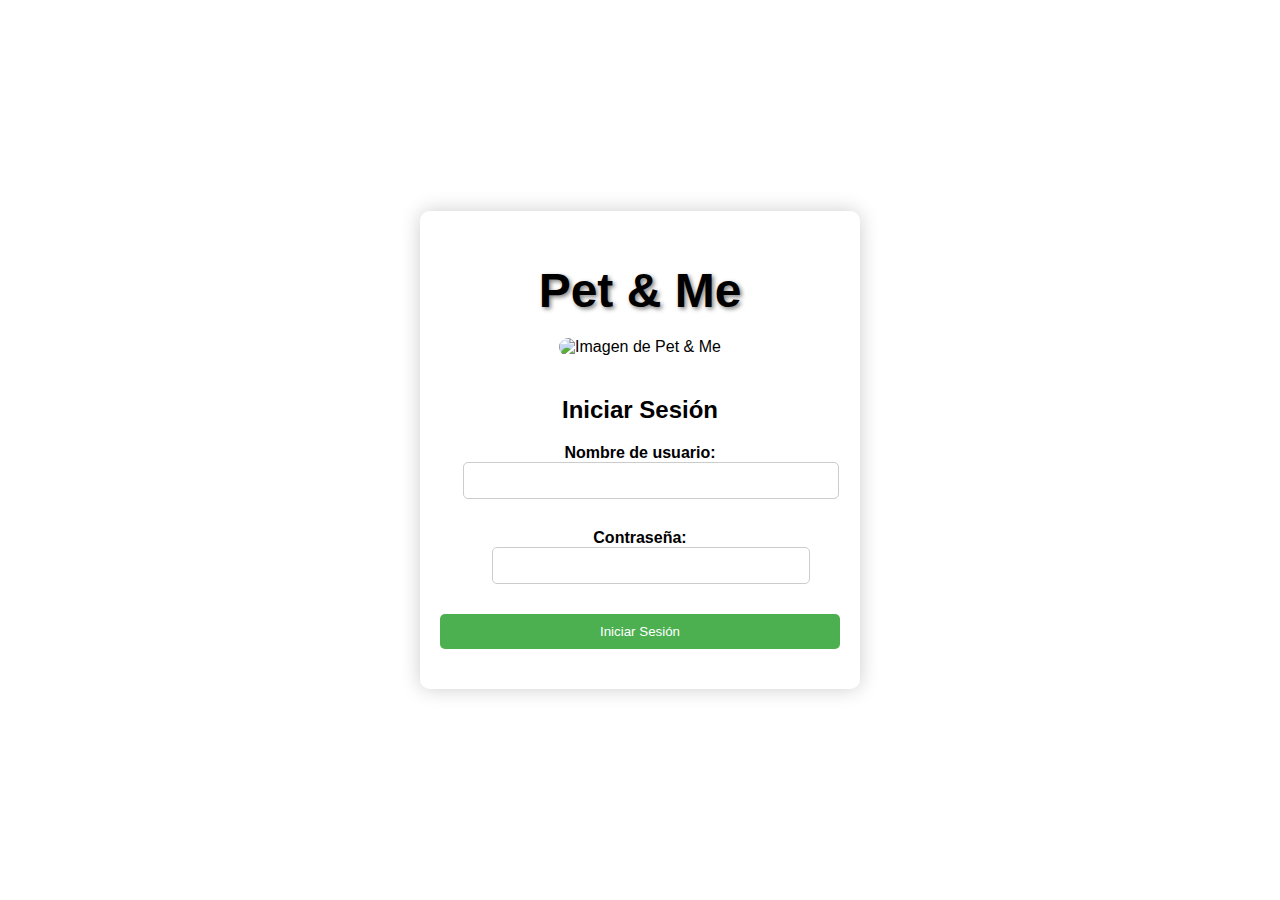
==== templates/index.html @ e4ff48fe "img26" ====
<!DOCTYPE html>
<html lang="es">
<head>
    <meta charset="UTF-8">
    <meta name="viewport" content="width=device-width, initial-scale=1.0">
    <title>Pet & Me</title>
    <style>
        body {
            margin: 0;
            padding: 0;
            font-family: Arial, sans-serif;
            background-image: url('https://img.freepik.com/foto-gratis/fondo-abstracto-textura_1258-30607.jpg?t=st=1708579646~exp=1708580246~hmac=7fc94be78adf46c05df48046fc0dc3a4b44af47e21d34c4eeb6f00e75c204721');
            background-size: cover;
            background-position: center;
            min-height: 100vh;
            display: flex;
            justify-content: center;
            align-items: center;
        }
        .container {
            text-align: center;
            background: rgba(255, 255, 255, 0.8);
            padding: 20px;
            border-radius: 10px;
            box-shadow: 0 0 20px rgba(0, 0, 0, 0.2);
            max-width: 400px; /* Limitar el ancho del contenedor para una mejor lectura */
            width: 90%; /* Ajustar el ancho del contenedor en pantallas pequeñas */
        }
        h1 {
            font-size: 3em;
            color: rgb(0, 0, 0);
            text-shadow: 2px 2px 4px rgba(0, 0, 0, 0.5);
            margin-bottom: 20px;
        }
        .pet-image {
            width: 100%; /* Asegurar que la imagen sea responsiva */
            max-width: 200px; /* Limitar el ancho de la imagen */
            margin-bottom: 20px;
            border-radius: 10px; /* Agregar bordes redondeados */
        }
        .login-container {
            margin-bottom: 20px;
        }
        form {
            display: flex;
            flex-direction: column;
            align-items: center;
        }
        label {
            font-weight: bold;
            margin-bottom: 5px;
        }
        input[type="text"],
        input[type="password"] {
            width: 100%;
            padding: 10px;
            border: 1px solid #ccc;
            border-radius: 5px;
            margin-bottom: 10px;
        }
        button {
            width: 100%;
            padding: 10px;
            background-color: #4CAF50;
            color: white;
            border: none;
            border-radius: 5px;
            cursor: pointer;
            transition: background-color 0.3s ease;
        }
        button:hover {
            background-color: #45a049;
        }
    </style>
</head>
<body>
    <div class="container">
        <h1>Pet & Me</h1>
        <img src="https://lh3.googleusercontent.com/0REfP-HPUfl9r-0nq3ex61aebg7Y371jjUCeU7OJnZunY1smGJskzU9txVFULMYBfjvvTiqT1N69D1caZnbjXvE=w1280" alt="Imagen de Pet & Me" class="pet-image">
        <div class="login-container">
            <h2>Iniciar Sesión</h2>
            <form action="/login" method="post">
                <div class="login-container">
                    <label for="username">Nombre de usuario:</label>
                    <input type="text" id="username" name="username" required>
                </div>
                <div class="login-container">
                    <label for="password">Contraseña:</label>
                    <input type="password" id="password" name="password" required>
                </div>
                <button type="submit">Iniciar Sesión</button>
            </form>
        </div>
    </div>
</body>
</html>
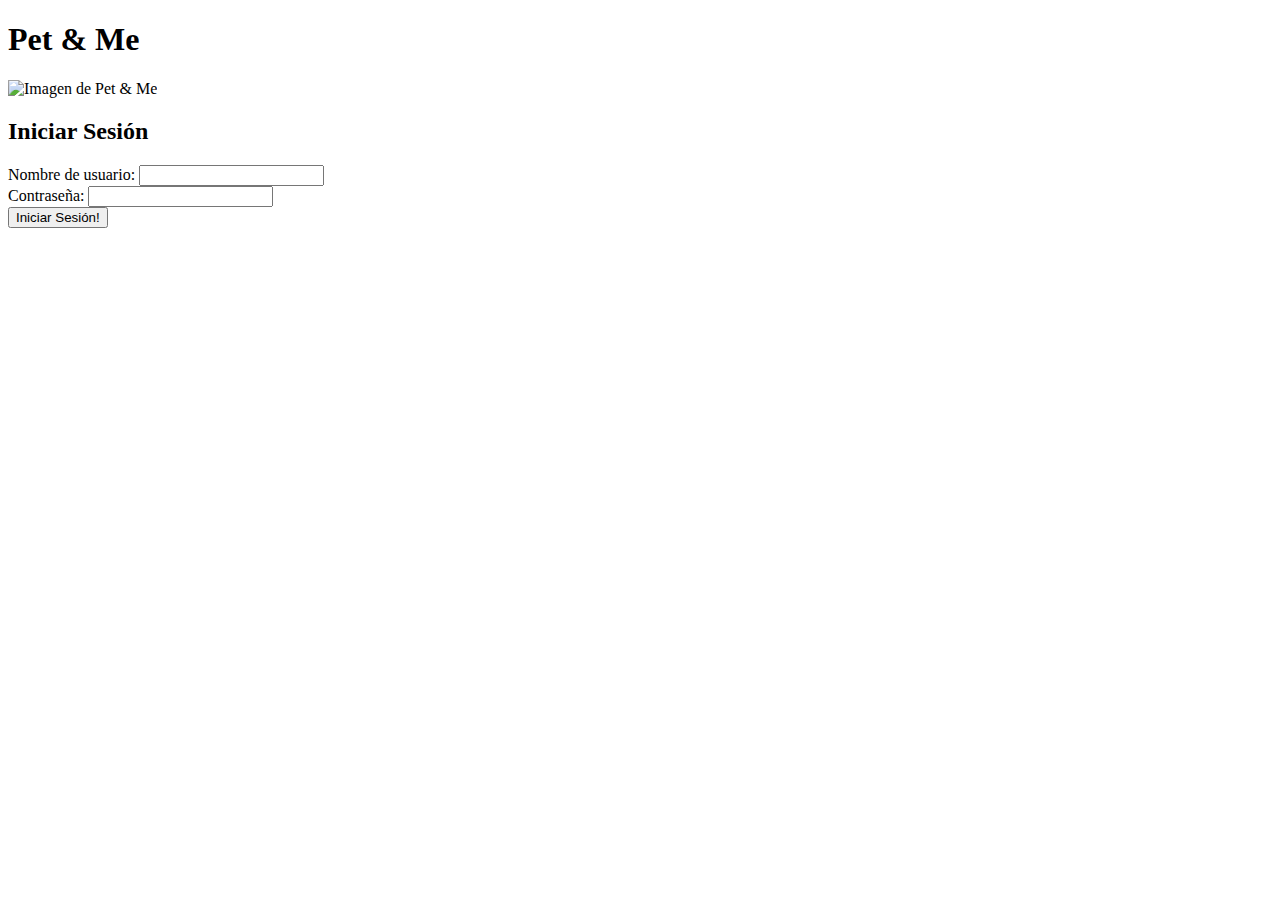
==== commit 3289712f: "btn3" ====
--- a/templates/index.html
+++ b/templates/index.html
@@ -4,74 +4,7 @@
     <meta charset="UTF-8">
     <meta name="viewport" content="width=device-width, initial-scale=1.0">
     <title>Pet & Me</title>
-    <style>
-        body {
-            margin: 0;
-            padding: 0;
-            font-family: Arial, sans-serif;
-            background-image: url('https://img.freepik.com/foto-gratis/fondo-abstracto-textura_1258-30607.jpg?t=st=1708579646~exp=1708580246~hmac=7fc94be78adf46c05df48046fc0dc3a4b44af47e21d34c4eeb6f00e75c204721');
-            background-size: cover;
-            background-position: center;
-            min-height: 100vh;
-            display: flex;
-            justify-content: center;
-            align-items: center;
-        }
-        .container {
-            text-align: center;
-            background: rgba(255, 255, 255, 0.8);
-            padding: 20px;
-            border-radius: 10px;
-            box-shadow: 0 0 20px rgba(0, 0, 0, 0.2);
-            max-width: 400px; /* Limitar el ancho del contenedor para una mejor lectura */
-            width: 90%; /* Ajustar el ancho del contenedor en pantallas pequeñas */
-        }
-        h1 {
-            font-size: 3em;
-            color: rgb(0, 0, 0);
-            text-shadow: 2px 2px 4px rgba(0, 0, 0, 0.5);
-            margin-bottom: 20px;
-        }
-        .pet-image {
-            width: 100%; /* Asegurar que la imagen sea responsiva */
-            max-width: 200px; /* Limitar el ancho de la imagen */
-            margin-bottom: 20px;
-            border-radius: 10px; /* Agregar bordes redondeados */
-        }
-        .login-container {
-            margin-bottom: 20px;
-        }
-        form {
-            display: flex;
-            flex-direction: column;
-            align-items: center;
-        }
-        label {
-            font-weight: bold;
-            margin-bottom: 5px;
-        }
-        input[type="text"],
-        input[type="password"] {
-            width: 100%;
-            padding: 10px;
-            border: 1px solid #ccc;
-            border-radius: 5px;
-            margin-bottom: 10px;
-        }
-        button {
-            width: 100%;
-            padding: 10px;
-            background-color: #4CAF50;
-            color: white;
-            border: none;
-            border-radius: 5px;
-            cursor: pointer;
-            transition: background-color 0.3s ease;
-        }
-        button:hover {
-            background-color: #45a049;
-        }
-    </style>
+    
 </head>
 <body>
     <div class="container">
@@ -88,7 +21,7 @@
                     <label for="password">Contraseña:</label>
                     <input type="password" id="password" name="password" required>
                 </div>
-                <button type="submit">Iniciar Sesión</button>
+                <button>Iniciar Sesión!</button>
             </form>
         </div>
     </div>
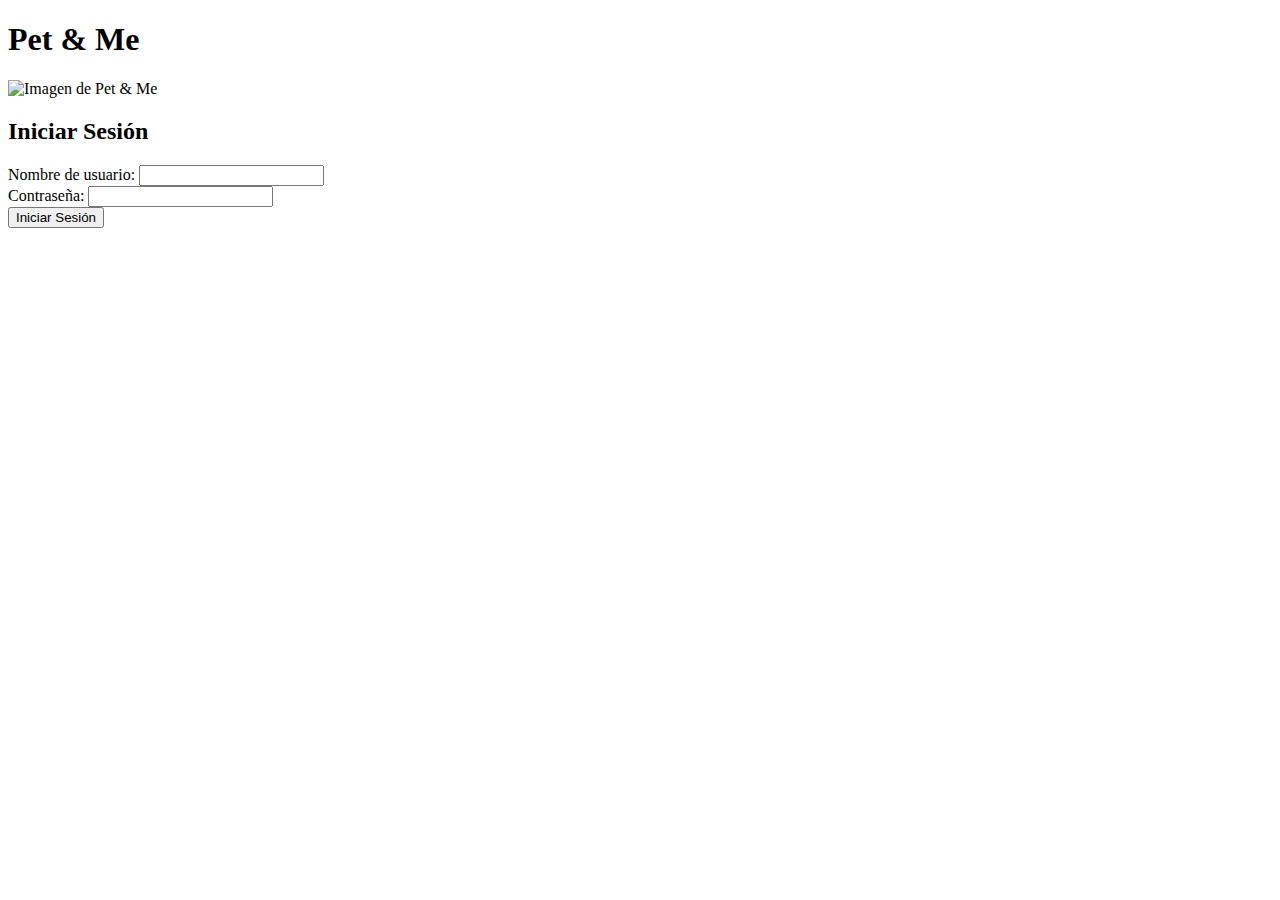
==== commit dd0f649d: "btn4" ====
--- a/templates/index.html
+++ b/templates/index.html
@@ -4,7 +4,6 @@
     <meta charset="UTF-8">
     <meta name="viewport" content="width=device-width, initial-scale=1.0">
     <title>Pet & Me</title>
-    
 </head>
 <body>
     <div class="container">
@@ -21,7 +20,7 @@
                     <label for="password">Contraseña:</label>
                     <input type="password" id="password" name="password" required>
                 </div>
-                <button>Iniciar Sesión!</button>
+                <button type="submit">Iniciar Sesión</button>
             </form>
         </div>
     </div>
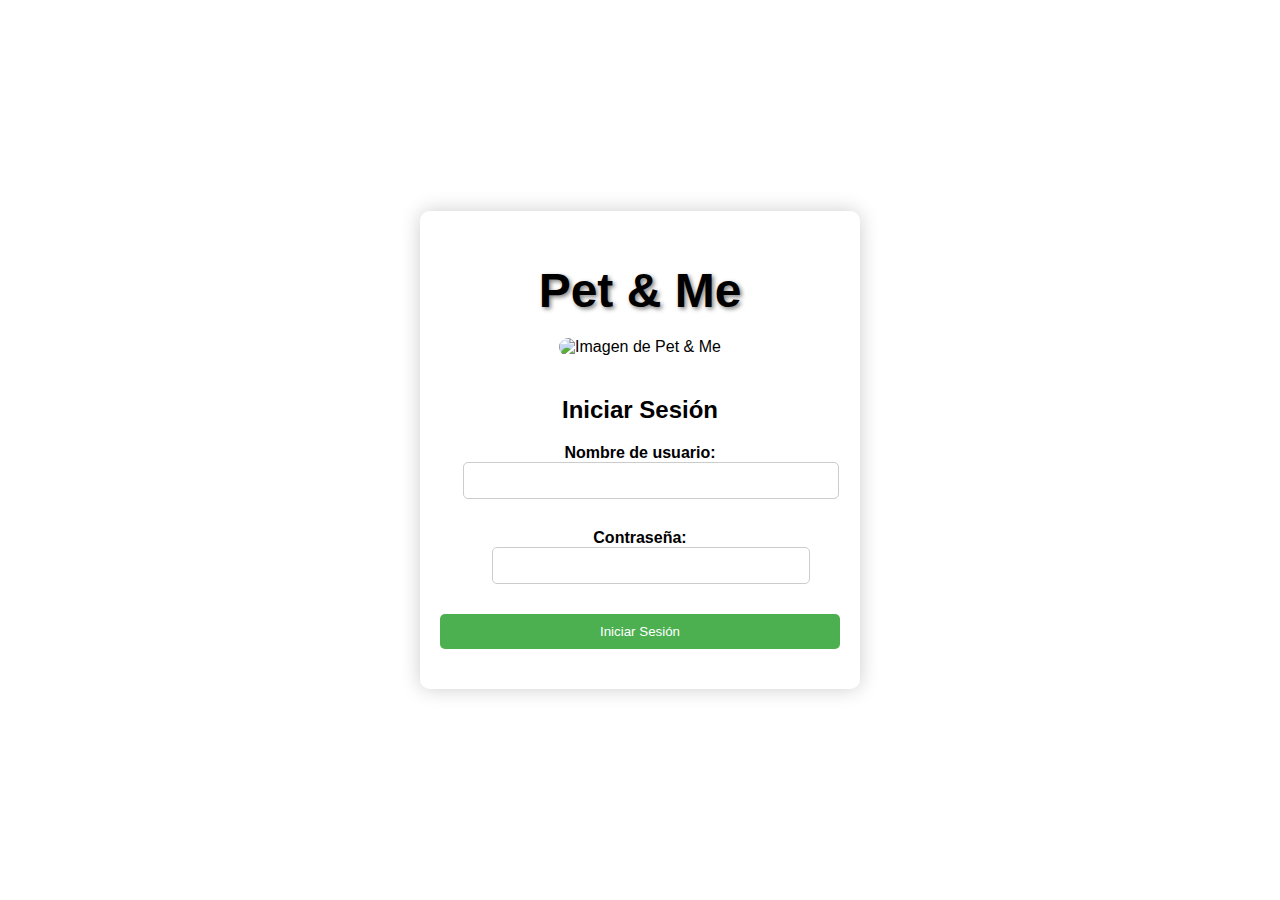
==== commit 714c0c50: "index.html con fondo" ====
--- a/templates/index.html
+++ b/templates/index.html
@@ -4,6 +4,74 @@
     <meta charset="UTF-8">
     <meta name="viewport" content="width=device-width, initial-scale=1.0">
     <title>Pet & Me</title>
+    <style>
+        body {
+            margin: 0;
+            padding: 0;
+            font-family: Arial, sans-serif;
+            background-image: url('https://img.freepik.com/foto-gratis/fondo-abstracto-textura_1258-30607.jpg?t=st=1708579646~exp=1708580246~hmac=7fc94be78adf46c05df48046fc0dc3a4b44af47e21d34c4eeb6f00e75c204721');
+            background-size: cover;
+            background-position: center;
+            min-height: 100vh;
+            display: flex;
+            justify-content: center;
+            align-items: center;
+        }
+        .container {
+            text-align: center;
+            background: rgba(255, 255, 255, 0.8);
+            padding: 20px;
+            border-radius: 10px;
+            box-shadow: 0 0 20px rgba(0, 0, 0, 0.2);
+            max-width: 400px; /* Limitar el ancho del contenedor para una mejor lectura */
+            width: 90%; /* Ajustar el ancho del contenedor en pantallas pequeñas */
+        }
+        h1 {
+            font-size: 3em;
+            color: rgb(0, 0, 0);
+            text-shadow: 2px 2px 4px rgba(0, 0, 0, 0.5);
+            margin-bottom: 20px;
+        }
+        .pet-image {
+            width: 100%; /* Asegurar que la imagen sea responsiva */
+            max-width: 200px; /* Limitar el ancho de la imagen */
+            margin-bottom: 20px;
+            border-radius: 10px; /* Agregar bordes redondeados */
+        }
+        .login-container {
+            margin-bottom: 20px;
+        }
+        form {
+            display: flex;
+            flex-direction: column;
+            align-items: center;
+        }
+        label {
+            font-weight: bold;
+            margin-bottom: 5px;
+        }
+        input[type="text"],
+        input[type="password"] {
+            width: 100%;
+            padding: 10px;
+            border: 1px solid #ccc;
+            border-radius: 5px;
+            margin-bottom: 10px;
+        }
+        button {
+            width: 100%;
+            padding: 10px;
+            background-color: #4CAF50;
+            color: white;
+            border: none;
+            border-radius: 5px;
+            cursor: pointer;
+            transition: background-color 0.3s ease;
+        }
+        button:hover {
+            background-color: #45a049;
+        }
+    </style>
 </head>
 <body>
     <div class="container">
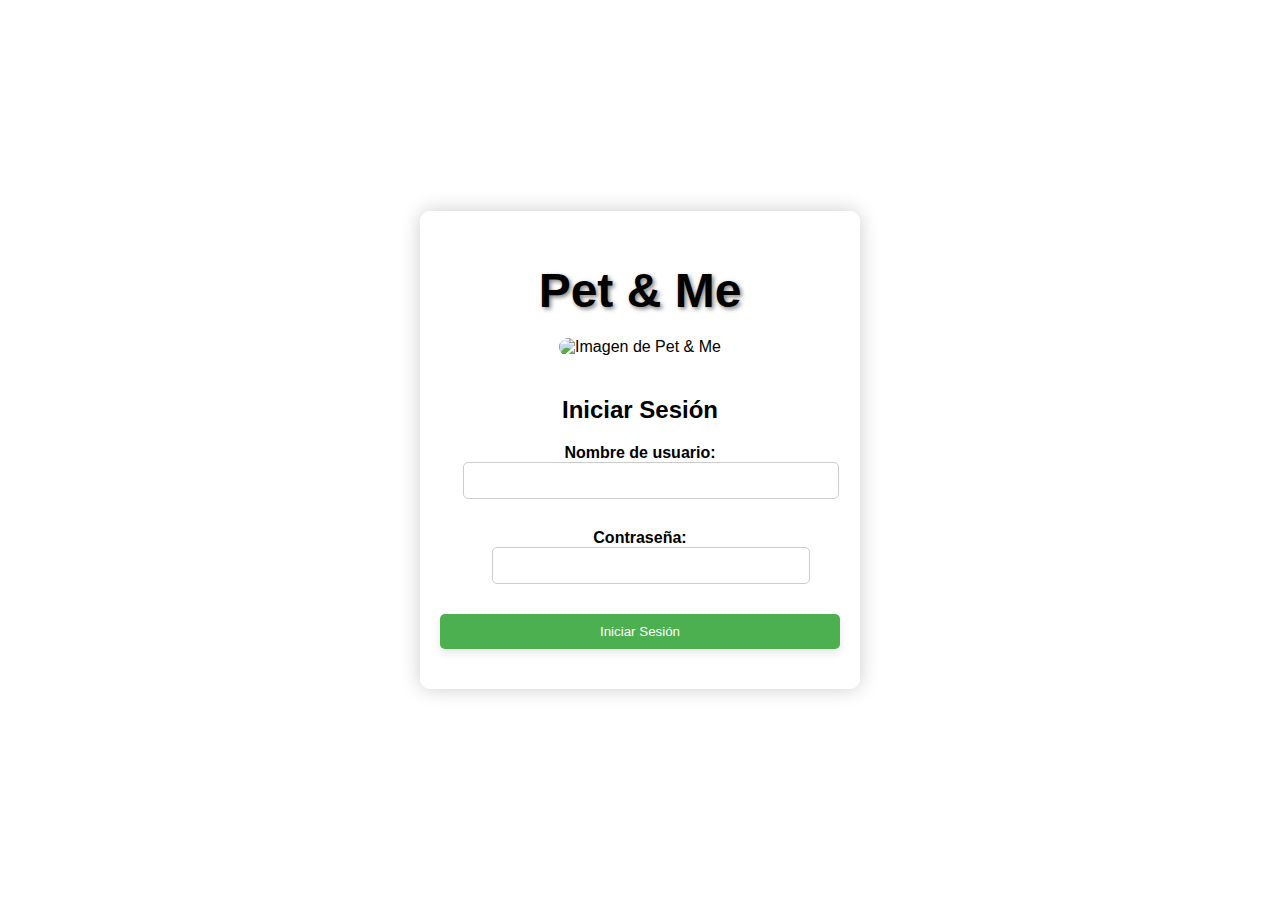
==== commit f55b3e6d: "btn e" ====
--- a/templates/index.html
+++ b/templates/index.html
@@ -59,18 +59,26 @@
             margin-bottom: 10px;
         }
         button {
-            width: 100%;
-            padding: 10px;
-            background-color: #4CAF50;
-            color: white;
-            border: none;
-            border-radius: 5px;
-            cursor: pointer;
-            transition: background-color 0.3s ease;
-        }
-        button:hover {
-            background-color: #45a049;
-        }
+    width: 100%;
+    padding: 10px;
+    background-color: #4CAF50;
+    color: white;
+    border: none;
+    border-radius: 5px;
+    cursor: pointer;
+    transition: background-color 0.3s ease, transform 0.3s ease; /* Agregar transición para el cambio de color y transformación */
+    box-shadow: 0 4px 8px rgba(0, 0, 0, 0.1); /* Agregar sombra */
+}
+
+button:hover {
+    background-color: #45a049;
+    transform: translateY(-2px); /* Agregar una ligera elevación al pasar el cursor */
+}
+
+button:active {
+    transform: translateY(2px); /* Agregar una ligera bajada al hacer clic */
+}
+
     </style>
 </head>
 <body>
